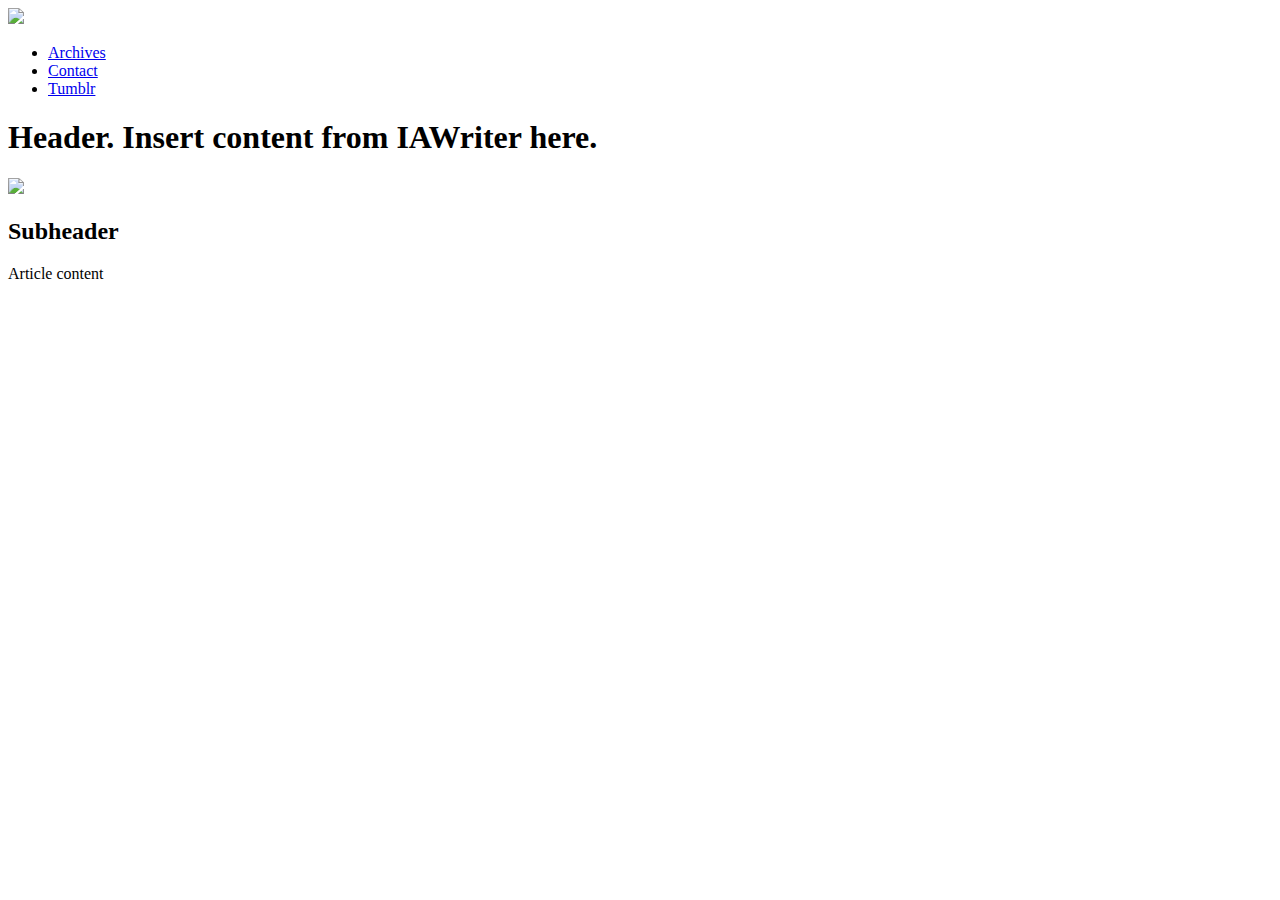
==== src/BaseArticle.html @ b93a8cef "Create" ====
<!DOCTYPE html>
<html>
<head>
    <meta charset="utf-8"/>
    <title> ARTICLE TITLE </title>
    <meta name="viewport" content="width=device-width, initial-scale=1">

    <link rel="stylesheet" href="css/normalize.css">
    <link rel="stylesheet" href="../css/main.css">
</head>

<body>

<header>
    <a href="../index.html">
        <img src="../img/head.jpg">
    </a>
    <nav>
        <ul>
            <li><a href="../pages/archives.html">Archives</a></li>
            <li><a href="../pages/contact.html">Contact</a></li>
            <li><a href="http://katrinechristensen.tumblr.com">Tumblr</a></li>
        </ul>
    </nav>
</header>

<main>
    <article>
        <h1>Header. Insert content from IAWriter here.</h1>

        <img src="../img/Kanye.jpg">

        <h2>Subheader</h2>
        <p>Article content</p>
    </article>
</main>
</body>
</html>
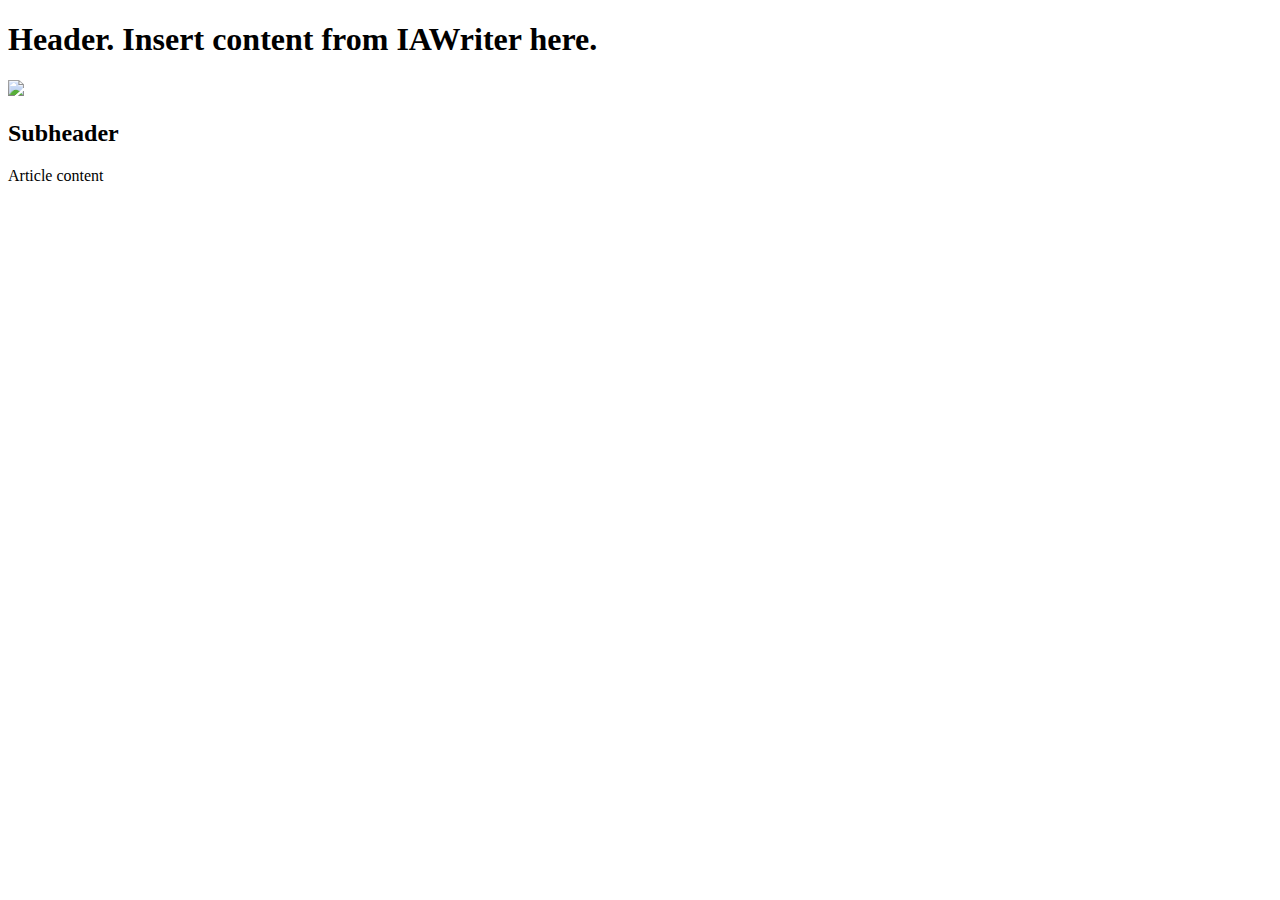
==== commit ece7f9fb: "Global header" ====
--- a/src/BaseArticle.html
+++ b/src/BaseArticle.html
@@ -7,21 +7,21 @@
 
     <link rel="stylesheet" href="css/normalize.css">
     <link rel="stylesheet" href="../css/main.css">
+
+    <script src="//code.jquery.com/jquery-1.10.2.js"></script>
+    <script>
+        $(function(){
+            $("#header").load("../header.html");
+            $("#footer").load("../footer.html");
+        });
+    </script>
+
 </head>
 
 <body>
 
-<header>
-    <a href="../index.html">
-        <img src="../img/head.jpg">
-    </a>
-    <nav>
-        <ul>
-            <li><a href="../pages/archives.html">Archives</a></li>
-            <li><a href="../pages/contact.html">Contact</a></li>
-            <li><a href="http://katrinechristensen.tumblr.com">Tumblr</a></li>
-        </ul>
-    </nav>
+<header id="header">
+
 </header>
 
 <main>
@@ -34,6 +34,11 @@
         <p>Article content</p>
     </article>
 </main>
+
+<footer id="footer">
+
+</footer>
+
 </body>
 </html>
 
